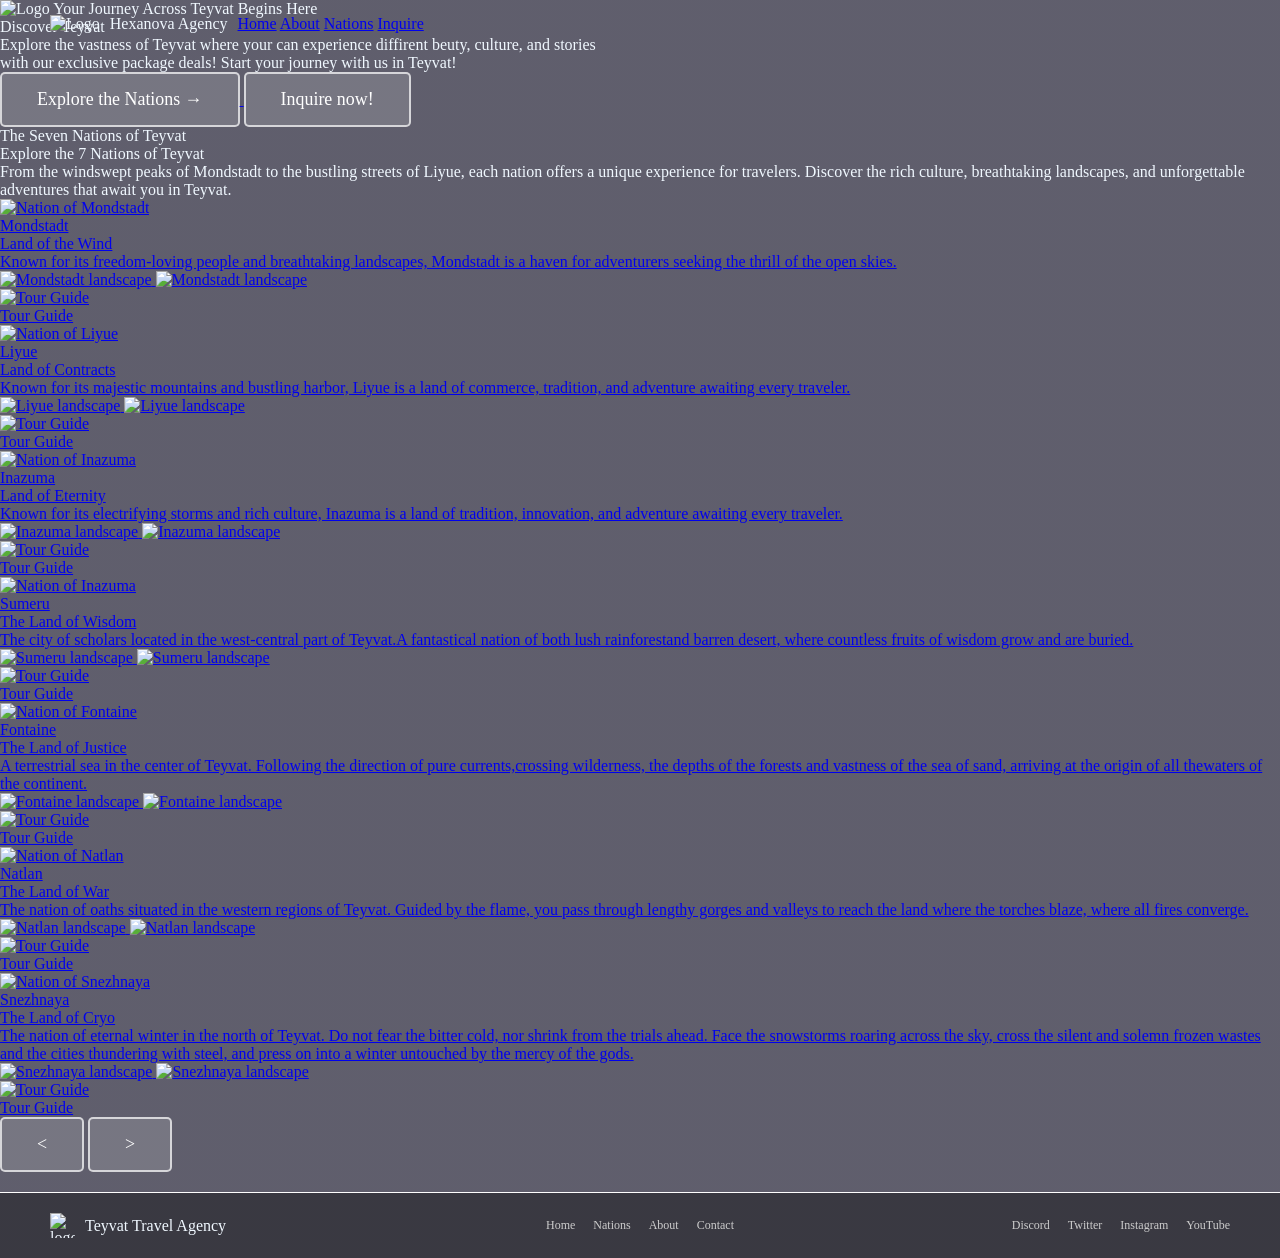
==== index.html @ a9d95903 "fixes" ====
<!DOCTYPE html>
<html lang="en">

<head>
    <meta charset="UTF-8">
    <meta name="viewport" content="width=device-width, initial-scale=1.0">
    <meta name="view-transition" content="same-origin">
    <title>Practice</title>
    <link rel="stylesheet" href="css/style.css">
    <link rel="stylesheet" href="css/Homepage.css">
</head>

<body>

<svg width="0" height="0" style="position: absolute;" aria-hidden="true">
    <clipPath id="waveClip" clipPathUnits="objectBoundingBox">
        <path d="
            M 0,0
            H 1
            V 0.90
            C 0.82,0.98 0.68,0.98 0.50,0.90
            C 0.32,0.82 0.18,0.98 0,0.90
            Z
        "/>
    </clipPath>
</svg>

    <header class="Homepage">
        <div class="logo">
            <img src="images/Compass.webp" alt="Logo" class="logo">
        </div>
        <div class="header-text">
        Hexanova Agency
        </div>
        <nav class="nav">
                <a href="index.html">Home</a>
                <a href="about.html">About</a>
                <a href="index.html#nations">Nations</a>
                <a href="inquire.html">Inquire</a>     
        </nav>
    </header>

    <section class="Homepage">
        
        <div class="hero-content">
            <p class="subText">
                <img src="images/HomepageIMG/Compass.png" alt="Logo" class="logo-text"> 
                Your Journey Across Teyvat Begins Here
            </p>
            <p class="Title">Discover Teyvat</p>
            <p class="text">
                Explore the vastness of Teyvat where your can
                experience diffirent beuty, culture, and stories
                with our exclusive package deals!
                Start your journey with us in Teyvat!
            </p>
        </div>
        <div class="buttons">
            <a href="#nations">
                <button class="Explore">Explore the Nations →</button>
            </a>
            <button class="Inquire" onclick="window.location.href='inquire.html'" >Inquire now! </button>
        </div>

        
    </section>

    <section class="Nations" id="nations">

        
        <div class="NationInfo">   
            <p class="subTitle">The Seven Nations of Teyvat</p>

            <p class="Title">Explore the 7 Nations of Teyvat</p>

            <p class="text">From the windswept peaks of Mondstadt to the bustling streets of Liyue, 
            each nation offers a unique experience for travelers. Discover the rich 
            culture, breathtaking landscapes, and unforgettable adventures that await
            you in Teyvat.
            </p>
        </div>

        <div class="embla">
    <div class="embla__viewport">
        <div class="embla__container">

            <!-- Mondstadt -->
             
            <div class="embla__slide">
                <a href="nations/monstadt.html">
                <div class="NationImage">

                    <img src="images/HomepageIMG/Mondstadt-Slider.webp"
                         alt="Nation of Mondstadt"
                         class="nations-img">

                    <div class="caption">
                        <p class="nation-name">Mondstadt</p>
                        <p class="nation-subtitle" >Land of the Wind</p>
                        <p class="nation-text">Known for its freedom-loving
people and breathtaking landscapes,
Mondstadt is a haven for adventurers
seeking the thrill of the open skies.</p>
                    </div>

                    <div>
                        <img src="images/HomepageIMG/Monstadt-Sub1.png"
                             alt="Mondstadt landscape"
                             class="sub-image1">

                        <img src="images/HomepageIMG/Mondstadt-Sub2.webp"
                             alt="Mondstadt landscape"
                             class="sub-image2">
                    </div>

                    <figure class="pola">
                        <img src="images/HomepageIMG/Jean_Icon.webp"
                             alt="Tour Guide">
                        <figcaption>Tour Guide</figcaption>
                    </figure>

                </div>
                </a>
            </div>
            
            <!-- Liyue -->
            <div class="embla__slide">
                <a href="nations/liyue.html">
                <div class="NationImage">

                    <img src="images/HomepageIMG/Liyue-Slider.webp"
                         alt="Nation of Liyue"
                         class="nations-img">

                    <div class="caption">
                        <p class="nation-name">Liyue</p>
                        <p class="nation-subtitle">Land of Contracts</p>

                        <p class="nation-text">
Known for its majestic mountains
and bustling harbor, Liyue is a land
of commerce, tradition, and adventure
awaiting every traveler.</p>
                    </div>

                    <div>
                        <img src="images/HomepageIMG/Liyue-Sub1.jpg"
                             alt="Liyue landscape"
                             class="sub-image1">

                        <img src="images/HomepageIMG/Liyue-Sub2.webp"
                             alt="Liyue landscape"
                             class="sub-image2">
                    </div>

                    <figure class="pola">
                        <img src="images/HomepageIMG/Zhongli_Icon.webp"
                             alt="Tour Guide">
                        <figcaption>Tour Guide</figcaption>
                    </figure>

                </div>
                </a>
            </div>

            <!-- Inazuma -->
            <div class="embla__slide">
                <a href="nations/inazuma.html">
                <div class="NationImage">
                    
                    <img src="images/HomepageIMG/Inazuma-Slider.jpg"
                         alt="Nation of Inazuma"
                         class="nations-img">

                    <div class="caption">
                        <p class="nation-name">Inazuma</p>
                        <p class="nation-subtitle">Land of Eternity</p>
                        <p class="nation-text">
Known for its electrifying storms
and rich culture, Inazuma is a land
of tradition, innovation, and adventure
awaiting every traveler.</p>
                    </div>

                    <div>
                        <img src="images/HomepageIMG/Inazuma-Sub1.jpg"
                             alt="Inazuma landscape"
                             class="sub-image1">

                        <img src="images/HomepageIMG/Inazuma-Sub2.jpg"
                             alt="Inazuma landscape"
                             class="sub-image2">
                    </div>

                    <figure class="pola">
                        <img src="images/HomepageIMG/Kaedehara_Kazuha_Icon.webp"
                             alt="Tour Guide">
                        <figcaption>Tour Guide</figcaption>
                    </figure>

                </div>
                </a>
            </div>

            <!-- Sumeru -->

            <div class="embla__slide">
                <a href="nations/sumeru.html">
                <div class="NationImage">
                    
                    <img src="images/HomepageIMG/Sumeru-Slider.png"
                         alt="Nation of Inazuma"
                         class="nations-img">

                    <div class="caption">
                        <p class="nation-name">Sumeru</p>
                        <p class="nation-subtitle">The Land of Wisdom</p>

                        <p class="nation-text">
The city of scholars located in the west-central
part of Teyvat.A fantastical nation of both lush
rainforestand barren desert, where countless fruits
of wisdom grow and are buried.
                        </p>  
                    </div>

                    <div>
                        <img src="images/sumeru1.jpg"
                             alt="Sumeru landscape"
                             class="sub-image1">

                        <img src="images/HomepageIMG/Sumeru-Sub2.jpg"
                             alt="Sumeru landscape"
                             class="sub-image2">
                    </div>

                    <figure class="pola">
                        <img src="images/HomepageIMG/Collei_Icon.webp"
                             alt="Tour Guide">
                        <figcaption>Tour Guide</figcaption>
                    </figure>

                </div>
                </a>
            </div>
            
            <!-- Fontaine -->
             <div class="embla__slide">
                <a href="nations/fontaine.html">
                <div class="NationImage">
                    
                    <img src="images/HomepageIMG/Fontaine-Slider.jpeg"
                         alt="Nation of Fontaine"
                         class="nations-img">

                    <div class="caption">
                        <p class="nation-name">Fontaine</p>
                        <p class="nation-subtitle">The Land of Justice</p>

                        <p class="nation-text">
A terrestrial sea in the center of Teyvat. 
Following the direction of pure currents,crossing wilderness,
the depths of the forests and vastness of the sea of sand,
arriving at the origin of all thewaters of the continent.
                        </p>  
                    </div>

                    <div>
                        <img src="images/HomepageIMG/Fontaine-Sub1.jpg"
                             alt="Fontaine landscape"
                             class="sub-image1">

                        <img src="images/HomepageIMG/Fontaine-Sub2.jfif"
                             alt="Fontaine landscape"
                             class="sub-image2">
                    </div>

                    <figure class="pola">
                        <img src="images/HomepageIMG/Furina_Icon.webp"
                             alt="Tour Guide">
                        <figcaption>Tour Guide</figcaption>
                    </figure>

                </div>
                </a>
            </div>

            <!-- Natlan -->
                <div class="embla__slide">
                <a href="nations/natlan.html">
                <div class="NationImage">
                    
                    <img src="images/HomepageIMG/Natlan-Slider.jpg"
                         alt="Nation of Natlan"
                         class="nations-img">

                    <div class="caption">
                        <p class="nation-name">Natlan</p>
                        <p class="nation-subtitle">The Land of War</p>

                        <p class="nation-text">
The nation of oaths situated in the western regions of Teyvat.
Guided by the flame, you pass through lengthy gorges and valleys
to reach the land where the torches blaze, where all fires converge.

                        </p>  
                    </div>

                    <div>
                        <img src="images/HomepageIMG/Natlan-Sub1.jpeg"
                             alt="Natlan landscape"
                             class="sub-image1">

                        <img src="images/HomepageIMG/Natlan-Sub2.png"
                             alt="Natlan landscape"
                             class="sub-image2">
                    </div>

                    <figure class="pola">
                        <img src="images/HomepageIMG/Mualani_Icon.webp"
                             alt="Tour Guide">
                        <figcaption>Tour Guide</figcaption>
                    </figure>

                </div>
                </a>
            </div>

            <!-- Snezhnaya -->
             <div class="embla__slide">
                <a href="nations/snezhnaya.html">
                <div class="NationImage">
                    
                    <img src="images/HomepageIMG/Snezhnaya-Slider.jpg"
                         alt="Nation of Snezhnaya"
                         class="nations-img">

                    <div class="caption">
                        <p class="nation-name">Snezhnaya</p>
                        <p class="nation-subtitle">The Land of Cryo</p>

                        <p class="nation-text">
The nation of eternal winter in the north of Teyvat.
Do not fear the bitter cold, nor shrink from the trials ahead.
Face the snowstorms roaring across the sky, cross the silent and solemn
frozen wastes and the cities thundering with steel, and press on into a
winter untouched by the mercy of the gods.
                        </p>  
                    </div>

                    <div>
                        <img src="images/HomepageIMG/Snezhnaya-Sub1.png"
                             alt="Snezhnaya landscape"
                             class="sub-image1">

                        <img src="images/HomepageIMG/Snezhnaya-Sub2.webp"
                             alt="Snezhnaya landscape"
                             class="sub-image2">
                    </div>

                    <figure class="pola">
                        <img src="images/HomepageImg/Valeriy_Icon.webp"
                             alt="Tour Guide">
                        <figcaption>Tour Guide</figcaption>
                    </figure>

                </div>
                </a>
            </div>
             
        </div>
    </div>
</div>

<button class="prev" id="prev">&lt;</button>
<button class="next" id="next">&gt;</button>
    </section>
    

<footer>

  <div class="foot-left">
    <img src="images/Compass.webp" alt="logo">
    <span>Teyvat Travel Agency</span>
  </div>

  <nav class="foot-nav" aria-label="Main navigation">
    <a href="index.html">Home</a>
    <a href="index.html#nations">Nations</a>
    <a href="about.html">About</a>
    <a href="contact.html">Contact</a>
  </nav>
  
  <nav class="foot-socials" aria-label="Social media">
    <a href="https://discord.com/">Discord</a>
    <a href="https://twitter.com/">Twitter</a>
    <a href="https://www.instagram.com/">Instagram</a>
    <a href="https://www.youtube.com/">YouTube</a>
  </nav>
</footer>



<script src="https://cdn.jsdelivr.net/npm/embla-carousel@8.6.0/embla-carousel.umd.js"></script>

<script src="js/general.js"></script>
</body>


</html>
---- css/style.css ----
@font-face{ font-family:"Genshin"; 
  src:url(../Font/zhcn.ttf) }

*{ font-family:"Genshin"; 
  margin:0; 
  box-sizing:border-box; }

  html {
    scroll-behavior: smooth;
  }

  html::-webkit-scrollbar {
    display: none;
}

body {
    color: aliceblue;

    background-image:
        linear-gradient(
            to bottom,
            rgba(10, 8, 30, 0.65),
            rgba(10, 8, 30, 0.65)
        ),
        url("../images/HomepageIMG/Nations.jpg");

    background-size: cover;
    background-position: center;
    background-attachment: scroll;
}

section.Info {
    background-image: linear-gradient(rgba(10, 8, 30, 0.65), rgba(10, 8, 30, 0.4)), url('../images/inazuma1.jpg');
    background-size: cover;
    background-position: center;

    position: relative;
    min-height: 100vh;
    padding-bottom: 6vh;              /* keeps text away from the wave */
    clip-path: url(#waveClip);        /* exact same spelling as the id */
}

h1 {
    display: inline-flex;
    align-items: center;
    gap: 10px;
    font-size: clamp(32px, 4vw, 60px);

  }


.hero-images {
    display: grid;

    grid-template-columns: 1.15fr 0.85fr 1fr;
    grid-template-rows: 190px 190px;
    grid-template-areas:
        "one two two"
        "one three four";
    gap: 12px;
    width: 100%;
    max-width: 650px;
    height: 392px;
    flex-shrink: 0;
}

.hero-img {
    position: relative;
    overflow: hidden;
    border-radius: 10px;
    border: 1px solid rgba(255,255,255,0.4);
    box-shadow: 0 10px 25px rgba(0,0,0,0.35);
    transition: transform 0.35s ease;
}


.hero-img img {
    width: 100%;
    height: 100%;
    display: block;
    object-fit: cover;
    transition: transform 0.5s ease;
}

.hero-img:hover {
    transform: translateY(-8px) scale(1.02);
    z-index: 5;
}

.img-one {
    grid-area: one;
}

.img-two {
    grid-area: two;
}

.img-three {
    grid-area: three;
}

.img-four {
    grid-area: four;
}

.image-text {
    position: absolute;
    bottom: 18px;
    left: 18px;
    right: 12px;
    z-index: 2;
}



.image-text h2 {
    font-size: 12px;
    margin-top: 5px;
}


.img-two .image-text,
.img-three .image-text {
    bottom: 10px;
    left: 12px;
}

.img-two .image-text h2,
.img-three .image-text h2 {
    font-size: 15px;
}



.hero-img:hover {
    transform: translateY(-6px);
    z-index: 5;
}

.hero-img:hover img {
    transform: scale(1.08);
}

.hero-content {
    width: 100%;
    max-width: 600px;
}



.kicker {
    font-size: 18px;
    letter-spacing: 2px;
    margin-bottom: 18px;
}

.nationLogo {
    width: 65px;
    height: auto;
    object-fit: contain;
}

.hero h1 {
    display: flex;
    align-items: center;
    gap: 12px;
    font-size: clamp(36px, 4vw, 60px);
    margin-bottom: 25px;
}

header{
    position: absolute; 
    top: 0;
    left: 0;
    width: 100%;
    display: flex;
    align-items: center;
    padding: 15px 50px;
    box-sizing: border-box;
    z-index: 10;
    gap: 10px;
    background-color: transparent;
    border-bottom: none;
} 

.homepage-link{
    color: white;
    text-decoration: none;
}
#Inazuma{
    top: 10px;
    left: 120px;
    font-size: clamp(18px, 1.5vw, 25px);
    color: white;
}

#top{
    font-size: 18px;
    letter-spacing: 2px;
    margin-right: auto; /* pushes nav to right */
}

.nav-right{
    display: flex;
    gap: clamp(15px, 2vw, 30px);
    top: 10px;
    left: 120px;
    font-size: 14px;
    color: white;
}

.linkpage{
    color: #ccc;
    text-decoration: none;
    font-size: inherit;
    margin-left: 0;
    letter-spacing: 1px;
}
.linkpage:hover{
    color: white;
}

/* Push content down so it's not hidden under fixed header */
.hero {
    display: grid;
    grid-template-columns: 1fr 1fr;
    align-items: center;
    gap: 60px;

    min-height: 100vh;
    padding: 130px 60px 100px;
}

.hero .desc {
    max-width: 550px;
    font-size: 16px;
    line-height: 1.8;
}

.hero-bottom{
  padding: 0 0 20px;
}

.hero + .hero-bottom{
  padding: 0 50px 20px;
}


#i1{ font-size:13px; }
#i2{ font-size:70px; font-weight:bold; margin:5px 0; }
#i3{ font-size:16px; line-height:1.6; max-width:600px; }

/* Gusto ni MJ transparent buttons */
button,
.order-button,
.book-now button,
a.button,
.buttons button {
  font-size: clamp(13px, 1.4vw, 18px);
  padding: clamp(8px, 1.2vw, 15px) clamp(18px, 3vw, 35px);
  background: rgba(255, 255, 255, 0.15);
  color: white;
  text-decoration: none;
  border: 2px solid rgba(255, 255, 255, 0.7);
  border-radius: 5px;
  cursor: pointer;
  transition: 0.3s;
}

button:hover,
.order-button:hover,
.book-now button:hover,
a.button:hover,
.buttons button:hover {
  background: rgba(255, 255, 255, 0.35);
  border-color: rgba(255, 255, 255, 0.9);
}

/* ===== SECTION 2  ===== */
.package-box{
  display: grid;
  grid-template-columns: minmax(0, 1fr);
  grid-template-areas:
    "heading"
    "intro"
    "packages";
  gap: 24px;
  background-color: rgba(17, 13, 75, 0.6);
  color: white;
  margin: 40px 20px;
  padding: 25px;
  border-radius: 12px;
  border: 1px solid #2a3a6b;
}

/* Left = text + PKs */
.package-name{
  font-size: 26px;
  line-height: 1.2;
  grid-area: heading;
  text-align: center;
}
.package-description{
  text-align: center;
  font-size: 13px;
  line-height: 1.5;
  grid-area: intro;
  opacity: 0.9;
}
/* Make PK1-PK4 into a grid, not a long list */
.pk-grid{
  grid-area: packages;
  display: grid;
  grid-template-columns: repeat(2, minmax(0, 1fr));
  gap: 10px;
  margin-top: 10px;
}
.pk-card{
  display: grid;
  grid-template-columns: minmax(0, 1fr) 220px;
  align-items: stretch;
  gap: 12px;
  min-height: 164px;
  border: 2px solid #7f5af0;
  background: #1a2747;
  padding: 10px;
  text-align: left;
  font-size: 12px;
  border-radius: 8px;
  line-height: 1.5;
}
.pk-content{
  display: flex;
  min-width: 0;
  flex-direction: column;
  align-items: flex-start;
  gap: 8px;
}
.pk-card strong{
  font-weight: normal;
}
.pk-card span{
  font-size: 11px;
  line-height: 1.4;
  opacity: 0.8;
}
.pk-card img{
  display: block;
  width: 220px;
  height: 140px;
  object-fit: cover;
  border-radius: 4px;
}
.order-button{
  display: inline-block;
  align-self: flex-start;
  margin-top: auto;
  padding: 9px 15px;
  background: rgba(255, 255, 255, 0.15);
  color: white;
  text-decoration: none;
  border-radius: 4px;
}
.order-button:hover{
  background: rgba(255, 255, 255, 0.35);
}

/* Right = images */
.package-right{
  display: grid;
  grid-template-columns: repeat(2, minmax(0, 1fr));
  gap: 15px;
  margin: 40px 20px;
}
.image-placeholder{
  position: relative;
  background: #000;
  border-radius: 8px;
  overflow: hidden;
  border: 1px solid #333;
}
.image-placeholder span{
  position: absolute;
  top: 8px; left: 10px;
  background: rgba(0,0,0,0.6);
  padding: 2px 6px;
  font-size: 11px;
  z-index: 2;
}
.image-placeholder img{
  width: 100%;
  height: 220px; 
  object-fit: cover;
  display: block;
}


.package-right .room img{
  height: 140px;
}

/* SECTION 3 */
.book-now{
    margin: 40px 50px;
    text-align: center;
    padding: 80px 0;
}
.book-now h2{
  display: inline-block;
    font-size: 60px;
    letter-spacing: 15px;
  padding: 12px 28px;
  background: rgba(255, 255, 255, 0.15);
  color: white;
  border: 2px solid rgba(255, 255, 255, 0.7);
  border-radius: 5px;
  cursor: pointer;
  transition: 0.3s;
}
.book-now h2:hover{
  background: rgba(255, 255, 255, 0.35);
  border-color: rgba(255, 255, 255, 0.9);
}


footer{
  display: grid;
  grid-template-columns: minmax(0, 1fr) auto minmax(0, 1fr);
    align-items: center;
  gap: 20px;
    padding: 20px 50px;
    border-top: 1px solid white;
    margin-top: 20px;
    background: rgba(0,0,0,0.4);
}

.foot-left{
    display: flex;
    align-items: center;
    gap: 10px;
}
.foot-left img{
    width: 25px;
    height: 25px;
}
.foot-nav,
.foot-socials{
  display: flex;
  align-items: center;
  gap: 18px;
  flex-wrap: wrap;
}
.foot-nav{
  justify-content: center;
}
.foot-socials{
  justify-content: flex-end;
}
.foot-nav a,
.foot-socials a{
  color: #ccc;
  text-decoration: none;
  font-size: 12px;
}
.foot-nav a:hover,
.foot-socials a:hover{
  color: white;
}


@media (max-width: 760px) {

    body {
        background-attachment: scroll;
    }

    /* HEADER */
    header {
        display: grid;
        grid-template-columns: 50px minmax(0, 1fr);
        gap: 4px 10px;
        padding: 12px 24px;
    }

    header > a:first-child img {
        width: 50px;
        height: 50px;
        object-fit: contain;
    }

    #top {
        margin-right: 0;
        font-size: 16px;
        letter-spacing: 1px;
        min-width: 0;
    }

    .nav-right {
        grid-column: 1 / -1;
        justify-content: center;
        flex-wrap: nowrap;
        gap: 8px clamp(10px, 4vw, 18px);
        font-size: 13px;
    }

    /* HERO SECTION */
    .hero {
        display: grid;
        grid-template-columns: minmax(0, 1fr);
        gap: 30px;
        padding: 130px 24px 60px;
    }

    .hero h1 {
        font-size: 48px;
    }

    .hero-content {
        width: 100%;
        min-width: 0;
    }

    .hero .desc {
        max-width: 100%;
        font-size: 14px;
        line-height: 1.6;
    }

    /* ASYMMETRICAL MOBILE GALLERY */
    .hero-images {
        display: grid;
        width: 100%;
        max-width: 100%;
        height: auto;
        justify-self: center;

        grid-template-columns: repeat(2, minmax(0, 1fr));
        grid-template-rows: 170px 130px 160px;

        grid-template-areas:
            "one two"
            "one three"
            "four four";

        gap: 10px;
    }

    /* IMAGE POSITIONS */
    .img-one {
        grid-area: one;
    }

    .img-two {
        grid-area: two;
    }

    .img-three {
        grid-area: three;
    }

    .img-four {
        grid-area: four;
    }

    /* IMAGE SIZING */
    .hero-img {
        position: relative;
        min-width: 0;
        min-height: 0;
        width: 100%;
        height: 100%;
    }

    .hero-img img {
        width: 100%;
        height: 100%;
        object-fit: cover;
    }

    /* IMAGE TEXT */
    .image-text {
        left: 8px;
        right: 8px;
        bottom: 8px;
    }

    .image-text h2 {
        font-size: 12px;
    }

    /* HERO BOTTOM */
    .hero-bottom {
        padding: 0 0 20px;
    }

    .hero + .hero-bottom {
        padding: 0 24px 20px;
    }

    .hero-bottom h2 {
        font-size: 24px;
    }

    /* PACKAGE SECTION */
    .package-box {
        margin: 28px 16px;
        padding: 20px;
        gap: 18px;
    }

    .package-name {
        font-size: 22px;
    }

    .pk-card {
        grid-template-columns: minmax(0, 1fr) 120px;
        min-height: 160px;
    }

    .pk-card img {
        width: 120px;
        height: 140px;
    }

    /* BOOK NOW */
    .book-now {
        margin: 32px 24px;
        padding: 44px 0;
    }

    .book-now h2 {
        font-size: 44px;
        letter-spacing: 10px;
    }

    /* FOOTER */
    footer {
        grid-template-columns: minmax(0, 1fr);
        justify-items: center;
        padding: 20px;
    }

    .foot-nav,
    .foot-socials {
        justify-content: center;
    }
}

@media (max-width: 420px){
  .hero{
    padding: 132px 18px 44px;
  }
  .hero h1{
    font-size: 42px;
  }
  .package-box{
    margin: 22px 12px;
    padding: 16px;
  }
  .pk-grid{
    grid-template-columns: minmax(0, 1fr);
  }
  .pk-card{
    grid-template-columns: minmax(0, 1fr) 110px;
  }
  .pk-card img{
    width: 110px;
    height: 130px;
  }
  .book-now{
    margin: 24px 16px;
    padding: 36px 0;
  }
  .book-now h2{
    font-size: 32px;
    letter-spacing: 6px;
  }
  .foot-nav,
  .foot-socials{
    gap: 12px;
  }
}

@media (max-width: 340px){
  .pk-card{
    grid-template-columns: minmax(0, 1fr);
  }
  .pk-card img{
    width: 100%;
    height: 140px;
  }
}

.wave {
    position: absolute;
    left: 0;
    bottom: -1px;
    width: 100%;
    height: clamp(60px, 10vw, 140px);
}

@view-transition {
  navigation: auto;
}
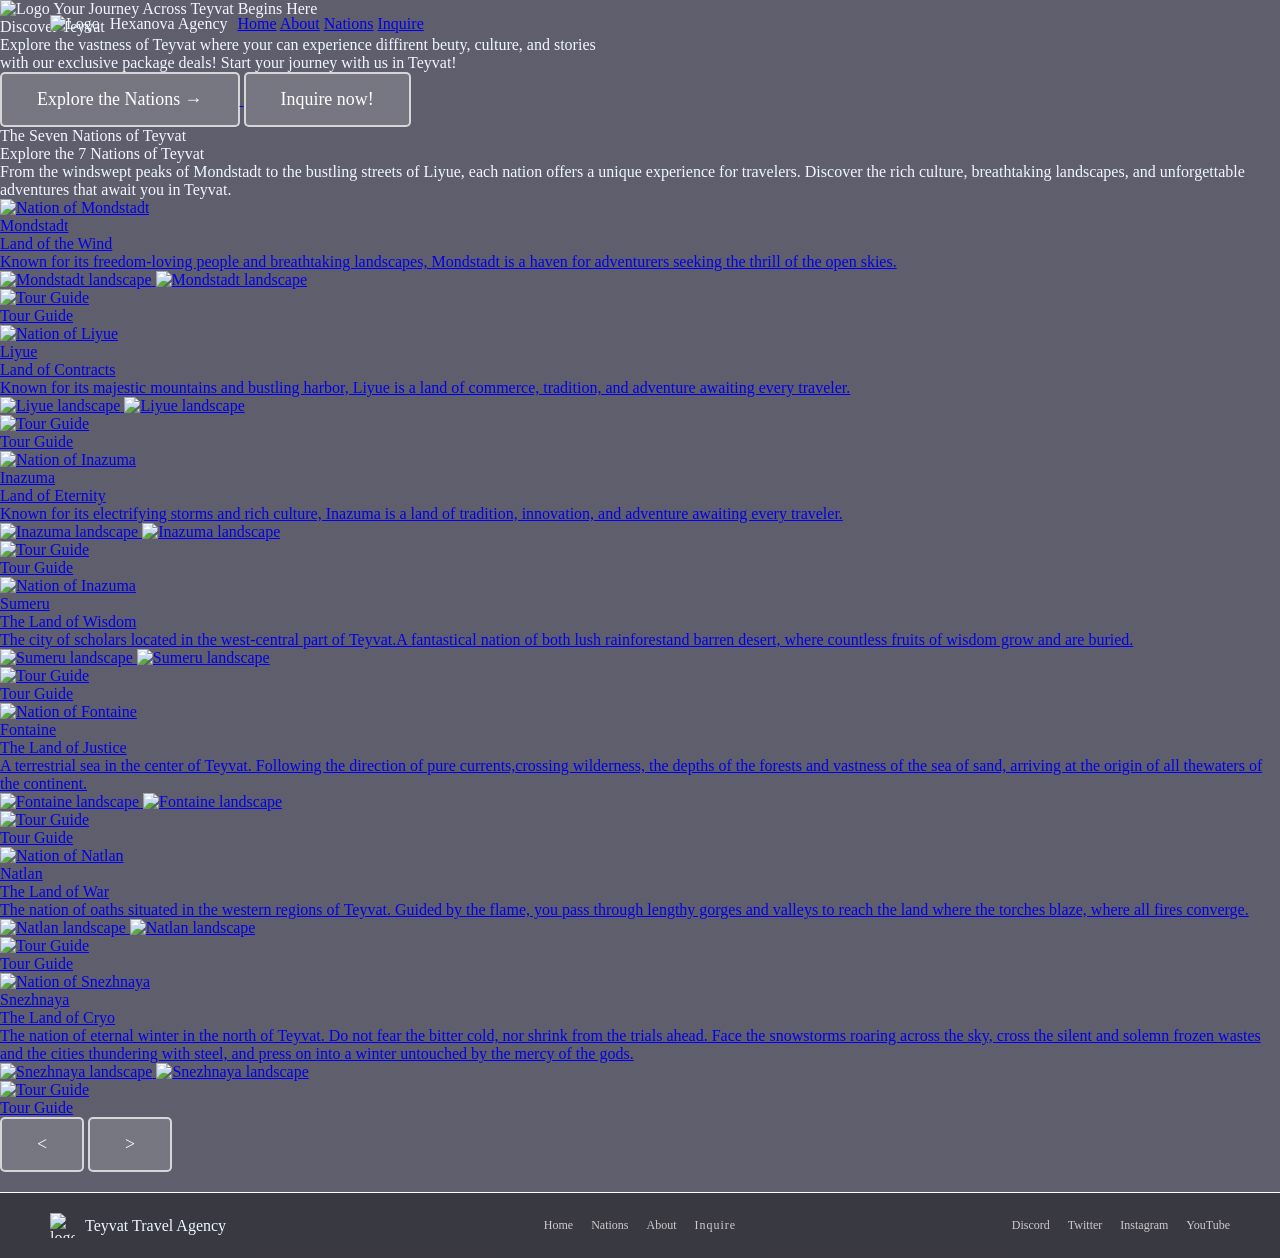
==== commit d8905634: "bug fix" ====
--- a/index.html
+++ b/index.html
@@ -388,7 +388,7 @@
     <a href="index.html">Home</a>
     <a href="index.html#nations">Nations</a>
     <a href="about.html">About</a>
-    <a href="contact.html">Contact</a>
+    <a href="../inquire.html" class="linkpage">Inquire</a>
   </nav>
   
   <nav class="foot-socials" aria-label="Social media">
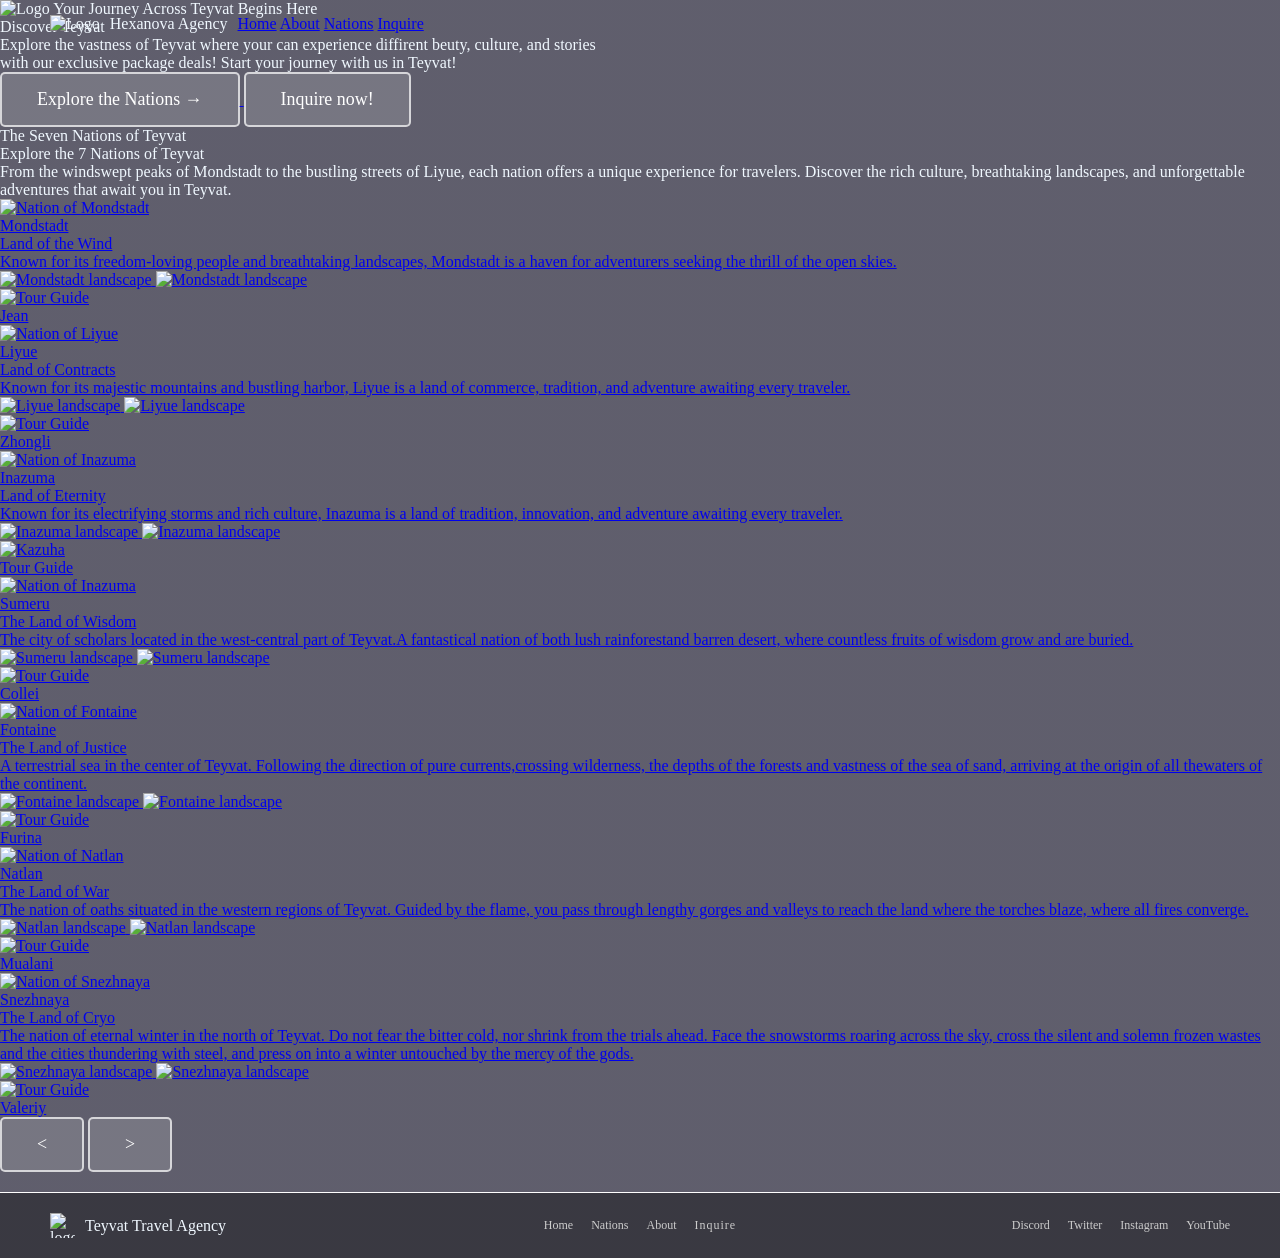
==== commit cb245644: "Update figcaptions for tour guide images" ====
--- a/index.html
+++ b/index.html
@@ -116,7 +116,7 @@
                     <figure class="pola">
                         <img src="images/HomepageIMG/Jean_Icon.webp"
                              alt="Tour Guide">
-                        <figcaption>Tour Guide</figcaption>
+                        <figcaption>Jean</figcaption>
                     </figure>
 
                 </div>
@@ -156,7 +156,7 @@
                     <figure class="pola">
                         <img src="images/HomepageIMG/Zhongli_Icon.webp"
                              alt="Tour Guide">
-                        <figcaption>Tour Guide</figcaption>
+                        <figcaption>Zhongli</figcaption>
                     </figure>
 
                 </div>
@@ -194,7 +194,7 @@
 
                     <figure class="pola">
                         <img src="images/HomepageIMG/Kaedehara_Kazuha_Icon.webp"
-                             alt="Tour Guide">
+                             alt="Kazuha">
                         <figcaption>Tour Guide</figcaption>
                     </figure>
 
@@ -237,7 +237,7 @@
                     <figure class="pola">
                         <img src="images/HomepageIMG/Collei_Icon.webp"
                              alt="Tour Guide">
-                        <figcaption>Tour Guide</figcaption>
+                        <figcaption>Collei</figcaption>
                     </figure>
 
                 </div>
@@ -278,7 +278,7 @@
                     <figure class="pola">
                         <img src="images/HomepageIMG/Furina_Icon.webp"
                              alt="Tour Guide">
-                        <figcaption>Tour Guide</figcaption>
+                        <figcaption>Furina</figcaption>
                     </figure>
 
                 </div>
@@ -319,7 +319,7 @@
                     <figure class="pola">
                         <img src="images/HomepageIMG/Mualani_Icon.webp"
                              alt="Tour Guide">
-                        <figcaption>Tour Guide</figcaption>
+                        <figcaption>Mualani</figcaption>
                     </figure>
 
                 </div>
@@ -359,9 +359,9 @@
                     </div>
 
                     <figure class="pola">
-                        <img src="images/HomepageImg/Valeriy_Icon.webp"
-                             alt="Tour Guide">
-                        <figcaption>Tour Guide</figcaption>
+                        <img src="images/HomepageIMG/Valeriy_Icon.webp"
+                             alt="Tour Guide">
+                        <figcaption>Valeriy</figcaption>
                     </figure>
 
                 </div>
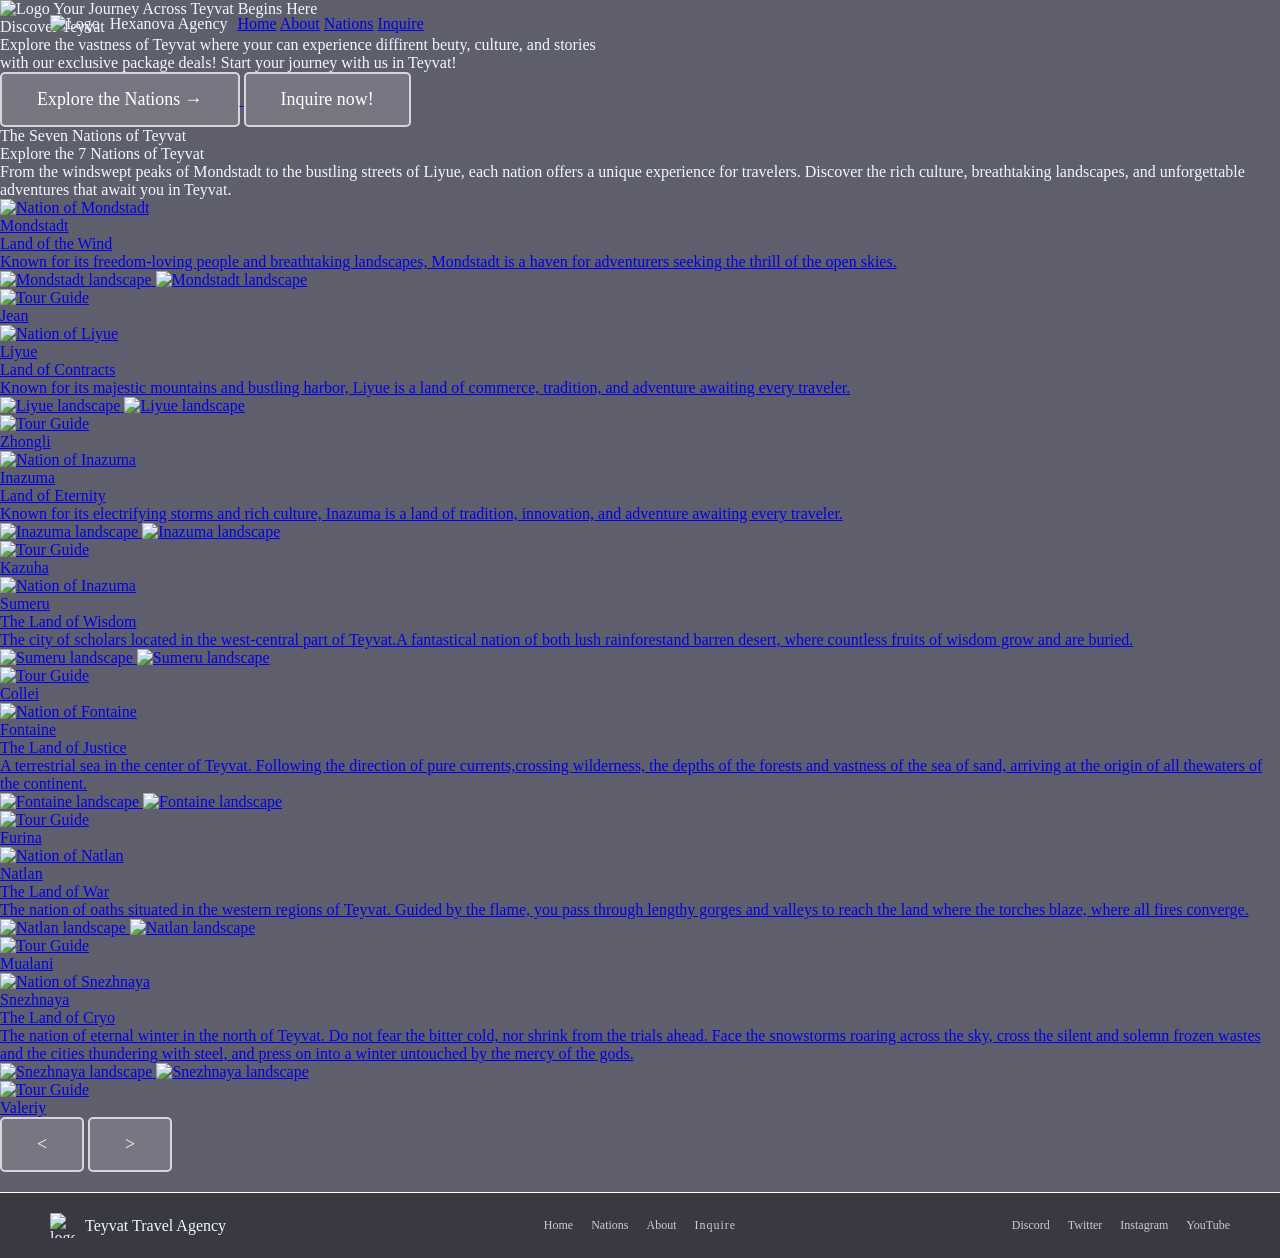
==== commit 1922ba3e: "Swap alt text and figcaption for Kazuha image" ====
--- a/index.html
+++ b/index.html
@@ -194,8 +194,8 @@
 
                     <figure class="pola">
                         <img src="images/HomepageIMG/Kaedehara_Kazuha_Icon.webp"
-                             alt="Kazuha">
-                        <figcaption>Tour Guide</figcaption>
+                             alt="Tour Guide">
+                        <figcaption>Kazuha</figcaption>
                     </figure>
 
                 </div>
